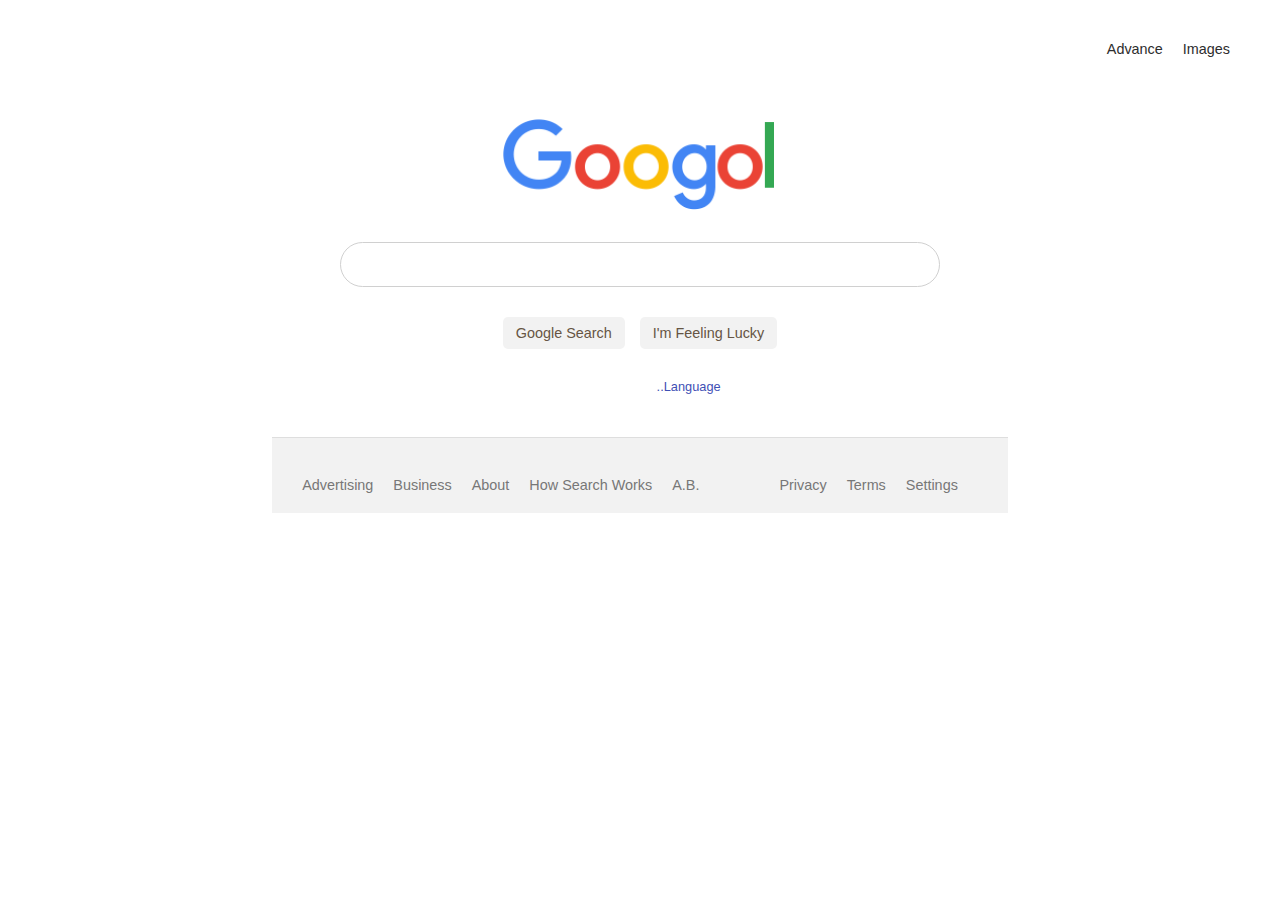
==== index.html @ 8a4abecf "Update index.html" ====
<html>
  <head>
    <title>Googol 2 </title>
    <meta charset="UTF-8">
    <meta name="viewport" content="width=device-width, initial-scale=1.0">
    <link rel="shotcut icon" href="images/google-icon.svg">
    <link href="https://fonts.googleapis.com/css?family=Roboto:400,700&display=swap" rel="stylesheet">
    <link rel="stylesheet" href="https://maxcdn.icons8.com/fonts/line-awesome/1.1/css/line-awesome-font-awesome.min.css">
    <link rel="stylesheet" href="css/custom.css">
  </head>
  <body>
    <div class="menu">
          <a href="advance.html">Advance</a>
          <a href="images.html">Images</a>
    </div>
    <div class="content">
      <div class="search-wrapper">
        <span class="search-logo">
          <img src="images/google.png" alt="google img" />
        </span>
        <div class="search-bar">
          <div class="search-icon">
            <i class="fa fa-search"></i>
          </div>

          <form action="https://google.com/search">
          <input type="text" name="q" autofocus="" />

          <div class="search-icon right">
            <i class="fa fa-microphone"></i>
          </div>
        </div>
        <div class="search-buttons">
          <button class="a" type="submit" name="btnK">Google Search</button>
          <button class="a" type="submit" name="btnI" formaction="https://google.com/search?&btnI=1">I'm Feeling Lucky</button>
        </div>
        </form>
        <p class="search-info">
          Google offers in: <a href="">..Language</a>
        </p>
      </div>
    </div>
    <div class="bottom-bar">
      <div class="bar-left bar">
        <div class="menu">
          <a href="">Advertising</a>
          <a href="">Business</a>
          <a href="">About</a>
          <a href="">How Search Works</a>
           <a href="https://yell0wsuit.page/assets/games/angry-birds-chrome/index.html">A.B.</a>
        </div>
      </div>
      <div class="bar-right bar">
        <div class="menu">
          <a href="">Privacy</a>
          <a href="">Terms</a>
          <a href="">Settings</a>
        </div>
      </div>
    </div>
/* From Uiverse.io by MuhammadHasann */ 
.button {
  --black-700: hsla(0 0% 12% / 1);
  --border_radius: 9999px;
  --transtion: 0.3s ease-in-out;
  --offset: 2px;

  cursor: pointer;
  position: relative;

  display: flex;
  align-items: center;
  gap: 0.5rem;

  transform-origin: center;

  padding: 1rem 2rem;
  background-color: transparent;

  border: none;
  border-radius: var(--border_radius);
  transform: scale(calc(1 + (var(--active, 0) * 0.1)));

  transition: transform var(--transtion);
}

.button::before {
  content: "";
  position: absolute;
  top: 50%;
  left: 50%;
  transform: translate(-50%, -50%);

  width: 100%;
  height: 100%;
  background-color: var(--black-700);

  border-radius: var(--border_radius);
  box-shadow: inset 0 0.5px hsl(0, 0%, 100%), inset 0 -1px 2px 0 hsl(0, 0%, 0%),
    0px 4px 10px -4px hsla(0 0% 0% / calc(1 - var(--active, 0))),
    0 0 0 calc(var(--active, 0) * 0.375rem) hsl(260 97% 50% / 0.75);

  transition: all var(--transtion);
  z-index: 0;
}

.button::after {
  content: "";
  position: absolute;
  top: 50%;
  left: 50%;
  transform: translate(-50%, -50%);

  width: 100%;
  height: 100%;
  background-color: hsla(260 97% 61% / 0.75);
  background-image: radial-gradient(
      at 51% 89%,
      hsla(266, 45%, 74%, 1) 0px,
      transparent 50%
    ),
    radial-gradient(at 100% 100%, hsla(266, 36%, 60%, 1) 0px, transparent 50%),
    radial-gradient(at 22% 91%, hsla(266, 36%, 60%, 1) 0px, transparent 50%);
  background-position: top;

  opacity: var(--active, 0);
  border-radius: var(--border_radius);
  transition: opacity var(--transtion);
  z-index: 2;
}

.button:is(:hover, :focus-visible) {
  --active: 1;
}
.button:active {
  transform: scale(1);
}

.button .dots_border {
  --size_border: calc(100% + 2px);

  overflow: hidden;

  position: absolute;
  top: 50%;
  left: 50%;
  transform: translate(-50%, -50%);

  width: var(--size_border);
  height: var(--size_border);
  background-color: transparent;

  border-radius: var(--border_radius);
  z-index: -10;
}

.button .dots_border::before {
  content: "";
  position: absolute;
  top: 30%;
  left: 50%;
  transform: translate(-50%, -50%);
  transform-origin: left;
  transform: rotate(0deg);

  width: 100%;
  height: 2rem;
  background-color: white;

  mask: linear-gradient(transparent 0%, white 120%);
  animation: rotate 2s linear infinite;
}

@keyframes rotate {
  to {
    transform: rotate(360deg);
  }
}

.button .sparkle {
  position: relative;
  z-index: 10;

  width: 1.75rem;
}

.button .sparkle .path {
  fill: currentColor;
  stroke: currentColor;

  transform-origin: center;

  color: hsl(0, 0%, 100%);
}

.button:is(:hover, :focus) .sparkle .path {
  animation: path 1.5s linear 0.5s infinite;
}

.button .sparkle .path:nth-child(1) {
  --scale_path_1: 1.2;
}
.button .sparkle .path:nth-child(2) {
  --scale_path_2: 1.2;
}
.button .sparkle .path:nth-child(3) {
  --scale_path_3: 1.2;
}

@keyframes path {
  0%,
  34%,
  71%,
  100% {
    transform: scale(1);
  }
  17% {
    transform: scale(var(--scale_path_1, 1));
  }
  49% {
    transform: scale(var(--scale_path_2, 1));
  }
  83% {
    transform: scale(var(--scale_path_3, 1));
  }
}

.button .text_button {
  position: relative;
  z-index: 10;

  background-image: linear-gradient(
    90deg,
    hsla(0 0% 100% / 1) 0%,
    hsla(0 0% 100% / var(--active, 0)) 120%
  );
  background-clip: text;

  font-size: 1rem;
  color: transparent;
}

  </body>
</html>
---- css/custom.css ----
* {
  margin: 0;
}

html, body {
  height: 100%;
}

body {
  font-family: 'Roboto', sans-serif;
  display: flex;
  flex-direction: column;
}

.top-bar {
  display: flex;
  align-items: center;
  padding: 0px 30px;
  margin:10px 0px 5px;
}

.content {
  flex: 1;
  display: flex;
  flex-direction: column;
  align-items: center;
  justify-content: center;
}


.menu {
  margin-left: auto;
  display: flex;
  align-items: center;
  padding: 20px 30px;
}

.menu a {
  color: #2d2d2d;
  text-decoration: none;
  margin-right: 20px;
  font-size: .9rem;
}

.menu a:hover {
  text-decoration: underline;
}

.search-wrapper {
  width: 600px;
  display: flex;
  flex-direction: column;
  align-items: center;
}

.search-logo img {
  width: 275px;
}

.search-bar {
  margin: 30px 0;
  position: relative;
  width: 100%;
}

.search-bar input {
  height: 45px;
  width: 100%;
  border: 1px solid #d0d0d0;
  border-radius: 100px;
  padding: 0 100px 0px 50px;
  outline: 0;
  box-shadow: 0 0 0 0 rgba(136, 136, 136, 0);
  font-size: 18px;
  transition: box-shadow .3s;
}

.search-bar input:hover{
  box-shadow: 0 0 12px -4px #888888;
}

.search-bar input:focus {
  box-shadow: 1 1 15px -4px #888888;
}

.search-bar .search-icon {
  position: absolute;
  width: 45px;
  height: 45px;
  align-items: center;
  justify-content: center;
  top: 0;
  display: flex;
  font-size: 20px;
  color: #888888;
}

.search-bar .search-icon.right {
  right: 0;
}

.search-info {
  font-size: .8rem;
}

.search-info a {
  color: #3f50b5;
  text-decoration: none;
}

.search-info a:hover {
  text-decoration: underline;
}

.search-buttons {
  display: flex;
  margin-bottom: 30px;
}

.search-buttons .a {
  text-decoration: none;
  margin-right: 15px;
  background-color: #ecececaa;
  color: black;
  padding: 7px 12px;
  border-radius: 5px;
  border: 1px solid rgba(0, 0, 0, 0);
  font-size:.9rem;
  color:#665544;
  cursor:pointer;
}

.search-buttons .a:last-child {
  margin-right: 0;
}

.search-buttons .a:hover {
  border: 1px solid #cccccc;
  color:#111111;
  background: #ecececdd;
}

.bottom-bar {
  display: flex;
  align-items: flex-end;
  min-height:75px;
  background-color: #ecececaa;
  border-top: 1px solid #d4d4d4aa;
  justify-content: space-between;
  flex-wrap: wrap;
}

.bar{
  display:flex;
  align-items: flex-end;
}

.bar .menu a{
  font-size:.9rem;
  color:#777777;
}


.fa-search{
  transform: rotateY(180deg);
}

.search-icon.right i:first-child{
  margin-right:20px;  
  color:#000;  
}

.search-icon.right i{
  font-weight:bold;
  font-size:1.55rem;
  cursor:pointer;
}

.search-icon.right button{
  width:45px;
  height:45px;
  border:none;
  outline:none;
  background: transparent;
  margin-right:60px;
}

.search-icon.right button i{
  color:#3322ff;  
}

.search-icon.right button:hover i{
  color:#0000ff;  
}


@media screen and (max-width: 635px) {
  .content img{
    transform: scale(.9);
  }

  .search-wrapper{
    width:90%;
  }
}


@media screen and (max-width: 500px) {
  .bottom-bar a{
    font-size:10px;
  }
}
/*
CSS @property and the New Style
https://ryanmulligan.dev/blog/css-property-new-style/
*/
@import url("https://fonts.googleapis.com/css2?family=Inter:opsz,wght@14..32,500&display=swap");

:root {
  --shiny-cta-bg: #000000;
  --shiny-cta-bg-subtle: #1a1818;
  --shiny-cta-fg: #ffffff;
  --shiny-cta-highlight: blue;
  --shiny-cta-highlight-subtle: #8484ff;
}

@property --gradient-angle {
  syntax: "<angle>";
  initial-value: 0deg;
  inherits: false;
}

@property --gradient-angle-offset {
  syntax: "<angle>";
  initial-value: 0deg;
  inherits: false;
}

@property --gradient-percent {
  syntax: "<percentage>";
  initial-value: 5%;
  inherits: false;
}

@property --gradient-shine {
  syntax: "<color>";
  initial-value: white;
  inherits: false;
}

.shiny-cta {
  --animation: gradient-angle linear infinite;
  --duration: 3s;
  --shadow-size: 2px;
  isolation: isolate;
  position: relative;
  overflow: hidden;
  cursor: pointer;
  outline-offset: 4px;
  padding: 1.25rem 2.5rem;
  font-family: inherit;
  font-size: 1.125rem;
  line-height: 1.2;
  border: 1px solid transparent;
  border-radius: 360px;
  color: var(--shiny-cta-fg);
  background: linear-gradient(var(--shiny-cta-bg), var(--shiny-cta-bg))
      padding-box,
    conic-gradient(
        from calc(var(--gradient-angle) - var(--gradient-angle-offset)),
        transparent,
        var(--shiny-cta-highlight) var(--gradient-percent),
        var(--gradient-shine) calc(var(--gradient-percent) * 2),
        var(--shiny-cta-highlight) calc(var(--gradient-percent) * 3),
        transparent calc(var(--gradient-percent) * 4)
      )
      border-box;
  box-shadow: inset 0 0 0 1px var(--shiny-cta-bg-subtle);

  &::before,
  &::after,
  span::before {
    content: "";
    pointer-events: none;
    position: absolute;
    inset-inline-start: 50%;
    inset-block-start: 50%;
    translate: -50% -50%;
    z-index: -1;
  }

  &:active {
    translate: 0 1px;
  }
}

/* Dots pattern */
.shiny-cta::before {
  --size: calc(100% - var(--shadow-size) * 3);
  --position: 2px;
  --space: calc(var(--position) * 2);
  width: var(--size);
  height: var(--size);
  background: radial-gradient(
      circle at var(--position) var(--position),
      white calc(var(--position) / 4),
      transparent 0
    )
    padding-box;
  background-size: var(--space) var(--space);
  background-repeat: space;
  mask-image: conic-gradient(
    from calc(var(--gradient-angle) + 45deg),
    black,
    transparent 10% 90%,
    black
  );
  border-radius: inherit;
  opacity: 0.4;
  z-index: -1;
}

/* Inner shimmer */
.shiny-cta::after {
  --animation: shimmer linear infinite;
  width: 100%;
  aspect-ratio: 1;
  background: linear-gradient(
    -50deg,
    transparent,
    var(--shiny-cta-highlight),
    transparent
  );
  mask-image: radial-gradient(circle at bottom, transparent 40%, black);
  opacity: 0.6;
}

.shiny-cta span {
  z-index: 1;

  &::before {
    --size: calc(100% + 1rem);
    width: var(--size);
    height: var(--size);
    box-shadow: inset 0 -1ex 2rem 4px var(--shiny-cta-highlight);
    opacity: 0;
  }
}

/* Animate */
.shiny-cta {
  --transition: 800ms cubic-bezier(0.25, 1, 0.5, 1);
  transition: var(--transition);
  transition-property: --gradient-angle-offset, --gradient-percent,
    --gradient-shine;

  &,
  &::before,
  &::after {
    animation: var(--animation) var(--duration),
      var(--animation) calc(var(--duration) / 0.4) reverse paused;
    animation-composition: add;
  }

  span::before {
    transition: opacity var(--transition);
    animation: calc(var(--duration) * 1.5) breathe linear infinite;
  }
}

.shiny-cta:is(:hover, :focus-visible) {
  --gradient-percent: 20%;
  --gradient-angle-offset: 95deg;
  --gradient-shine: var(--shiny-cta-highlight-subtle);

  &,
  &::before,
  &::after {
    animation-play-state: running;
  }

  span::before {
    opacity: 1;
  }
}

@keyframes gradient-angle {
  to {
    --gradient-angle: 360deg;
  }
}

@keyframes shimmer {
  to {
    rotate: 360deg;
  }
}

@keyframes breathe {
  from,
  to {
    scale: 1;
  }
  50% {
    scale: 1.2;
  }
}

html,
body {
  height: 100%;
}

body {
  display: grid;
  place-items: center;
  color: white;
  font-family: "Inter", sans-serif;
  font-optical-sizing: auto;
  font-weight: 500;
  font-style: normal;
  -webkit-font-smoothing: antialiased;
}
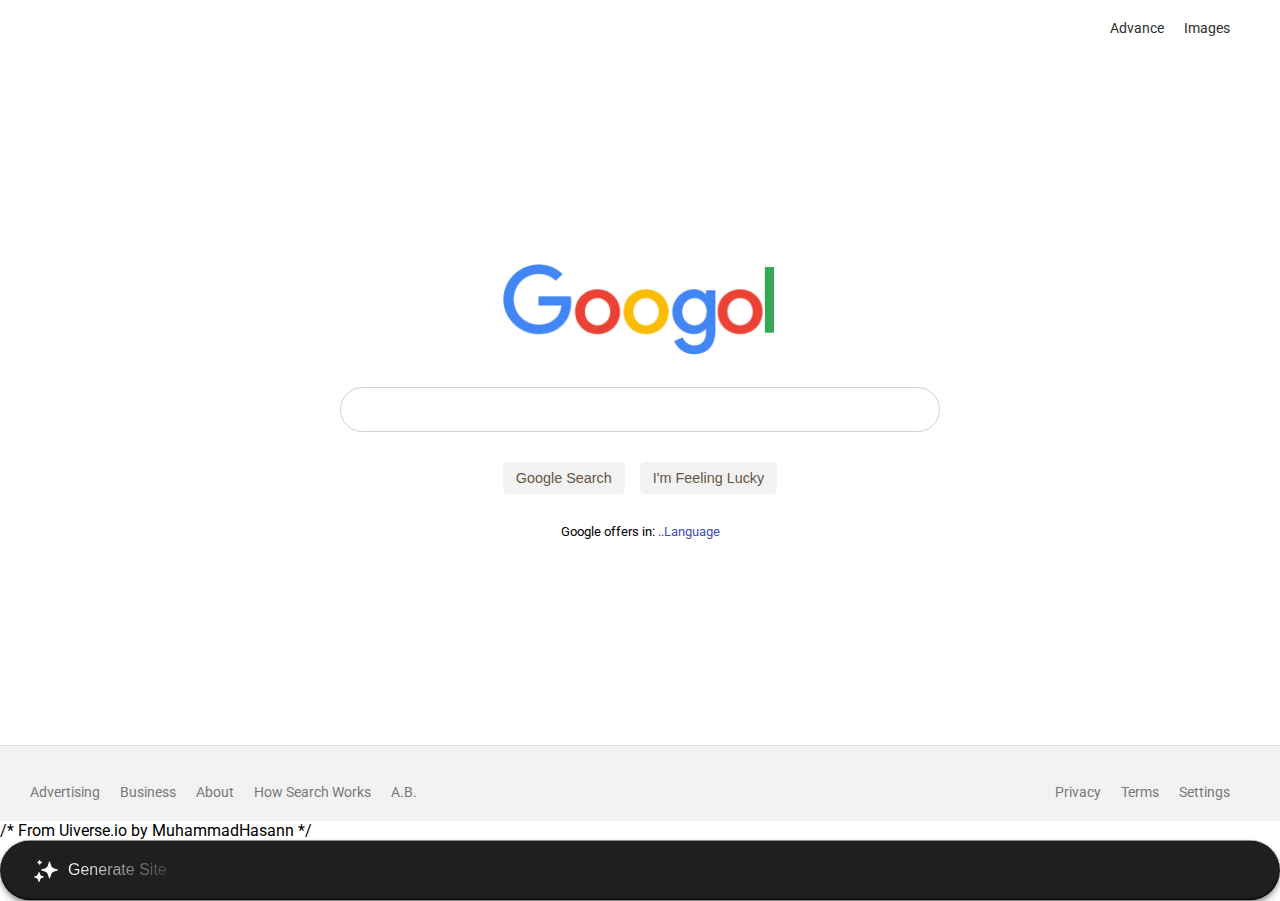
==== commit 22832978: "Update index.html" ====
--- a/index.html
+++ b/index.html
@@ -59,186 +59,40 @@
       </div>
     </div>
 /* From Uiverse.io by MuhammadHasann */ 
-.button {
-  --black-700: hsla(0 0% 12% / 1);
-  --border_radius: 9999px;
-  --transtion: 0.3s ease-in-out;
-  --offset: 2px;
-
-  cursor: pointer;
-  position: relative;
-
-  display: flex;
-  align-items: center;
-  gap: 0.5rem;
-
-  transform-origin: center;
-
-  padding: 1rem 2rem;
-  background-color: transparent;
-
-  border: none;
-  border-radius: var(--border_radius);
-  transform: scale(calc(1 + (var(--active, 0) * 0.1)));
-
-  transition: transform var(--transtion);
-}
-
-.button::before {
-  content: "";
-  position: absolute;
-  top: 50%;
-  left: 50%;
-  transform: translate(-50%, -50%);
-
-  width: 100%;
-  height: 100%;
-  background-color: var(--black-700);
-
-  border-radius: var(--border_radius);
-  box-shadow: inset 0 0.5px hsl(0, 0%, 100%), inset 0 -1px 2px 0 hsl(0, 0%, 0%),
-    0px 4px 10px -4px hsla(0 0% 0% / calc(1 - var(--active, 0))),
-    0 0 0 calc(var(--active, 0) * 0.375rem) hsl(260 97% 50% / 0.75);
-
-  transition: all var(--transtion);
-  z-index: 0;
-}
-
-.button::after {
-  content: "";
-  position: absolute;
-  top: 50%;
-  left: 50%;
-  transform: translate(-50%, -50%);
-
-  width: 100%;
-  height: 100%;
-  background-color: hsla(260 97% 61% / 0.75);
-  background-image: radial-gradient(
-      at 51% 89%,
-      hsla(266, 45%, 74%, 1) 0px,
-      transparent 50%
-    ),
-    radial-gradient(at 100% 100%, hsla(266, 36%, 60%, 1) 0px, transparent 50%),
-    radial-gradient(at 22% 91%, hsla(266, 36%, 60%, 1) 0px, transparent 50%);
-  background-position: top;
-
-  opacity: var(--active, 0);
-  border-radius: var(--border_radius);
-  transition: opacity var(--transtion);
-  z-index: 2;
-}
-
-.button:is(:hover, :focus-visible) {
-  --active: 1;
-}
-.button:active {
-  transform: scale(1);
-}
-
-.button .dots_border {
-  --size_border: calc(100% + 2px);
-
-  overflow: hidden;
-
-  position: absolute;
-  top: 50%;
-  left: 50%;
-  transform: translate(-50%, -50%);
-
-  width: var(--size_border);
-  height: var(--size_border);
-  background-color: transparent;
-
-  border-radius: var(--border_radius);
-  z-index: -10;
-}
-
-.button .dots_border::before {
-  content: "";
-  position: absolute;
-  top: 30%;
-  left: 50%;
-  transform: translate(-50%, -50%);
-  transform-origin: left;
-  transform: rotate(0deg);
-
-  width: 100%;
-  height: 2rem;
-  background-color: white;
-
-  mask: linear-gradient(transparent 0%, white 120%);
-  animation: rotate 2s linear infinite;
-}
-
-@keyframes rotate {
-  to {
-    transform: rotate(360deg);
-  }
-}
-
-.button .sparkle {
-  position: relative;
-  z-index: 10;
-
-  width: 1.75rem;
-}
-
-.button .sparkle .path {
-  fill: currentColor;
-  stroke: currentColor;
-
-  transform-origin: center;
-
-  color: hsl(0, 0%, 100%);
-}
-
-.button:is(:hover, :focus) .sparkle .path {
-  animation: path 1.5s linear 0.5s infinite;
-}
-
-.button .sparkle .path:nth-child(1) {
-  --scale_path_1: 1.2;
-}
-.button .sparkle .path:nth-child(2) {
-  --scale_path_2: 1.2;
-}
-.button .sparkle .path:nth-child(3) {
-  --scale_path_3: 1.2;
-}
-
-@keyframes path {
-  0%,
-  34%,
-  71%,
-  100% {
-    transform: scale(1);
-  }
-  17% {
-    transform: scale(var(--scale_path_1, 1));
-  }
-  49% {
-    transform: scale(var(--scale_path_2, 1));
-  }
-  83% {
-    transform: scale(var(--scale_path_3, 1));
-  }
-}
-
-.button .text_button {
-  position: relative;
-  z-index: 10;
-
-  background-image: linear-gradient(
-    90deg,
-    hsla(0 0% 100% / 1) 0%,
-    hsla(0 0% 100% / var(--active, 0)) 120%
-  );
-  background-clip: text;
-
-  font-size: 1rem;
-  color: transparent;
-}
-
+<button class="button">
+  <div class="dots_border"></div>
+  <svg
+    xmlns="http://www.w3.org/2000/svg"
+    fill="none"
+    viewBox="0 0 24 24"
+    class="sparkle"
+  >
+    <path
+      class="path"
+      stroke-linejoin="round"
+      stroke-linecap="round"
+      stroke="black"
+      fill="black"
+      d="M14.187 8.096L15 5.25L15.813 8.096C16.0231 8.83114 16.4171 9.50062 16.9577 10.0413C17.4984 10.5819 18.1679 10.9759 18.903 11.186L21.75 12L18.904 12.813C18.1689 13.0231 17.4994 13.4171 16.9587 13.9577C16.4181 14.4984 16.0241 15.1679 15.814 15.903L15 18.75L14.187 15.904C13.9769 15.1689 13.5829 14.4994 13.0423 13.9587C12.5016 13.4181 11.8321 13.0241 11.097 12.814L8.25 12L11.096 11.187C11.8311 10.9769 12.5006 10.5829 13.0413 10.0423C13.5819 9.50162 13.9759 8.83214 14.186 8.097L14.187 8.096Z"
+    ></path>
+    <path
+      class="path"
+      stroke-linejoin="round"
+      stroke-linecap="round"
+      stroke="black"
+      fill="black"
+      d="M6 14.25L5.741 15.285C5.59267 15.8785 5.28579 16.4206 4.85319 16.8532C4.42059 17.2858 3.87853 17.5927 3.285 17.741L2.25 18L3.285 18.259C3.87853 18.4073 4.42059 18.7142 4.85319 19.1468C5.28579 19.5794 5.59267 20.1215 5.741 20.715L6 21.75L6.259 20.715C6.40725 20.1216 6.71398 19.5796 7.14639 19.147C7.5788 18.7144 8.12065 18.4075 8.714 18.259L9.75 18L8.714 17.741C8.12065 17.5925 7.5788 17.2856 7.14639 16.853C6.71398 16.4204 6.40725 15.8784 6.259 15.285L6 14.25Z"
+    ></path>
+    <path
+      class="path"
+      stroke-linejoin="round"
+      stroke-linecap="round"
+      stroke="black"
+      fill="black"
+      d="M6.5 4L6.303 4.5915C6.24777 4.75718 6.15472 4.90774 6.03123 5.03123C5.90774 5.15472 5.75718 5.24777 5.5915 5.303L5 5.5L5.5915 5.697C5.75718 5.75223 5.90774 5.84528 6.03123 5.96877C6.15472 6.09226 6.24777 6.24282 6.303 6.4085L6.5 7L6.697 6.4085C6.75223 6.24282 6.84528 6.09226 6.96877 5.96877C7.09226 5.84528 7.24282 5.75223 7.4085 5.697L8 5.5L7.4085 5.303C7.24282 5.24777 7.09226 5.15472 6.96877 5.03123C6.84528 4.90774 6.75223 4.75718 6.697 4.5915L6.5 4Z"
+    ></path>
+  </svg>
+  <span class="text_button">Generate Site</span>
+</button>
   </body>
 </html>
--- a/css/custom.css
+++ b/css/custom.css
@@ -410,14 +410,184 @@
 body {
   height: 100%;
 }
-
-body {
-  display: grid;
-  place-items: center;
-  color: white;
-  font-family: "Inter", sans-serif;
-  font-optical-sizing: auto;
-  font-weight: 500;
-  font-style: normal;
-  -webkit-font-smoothing: antialiased;
-}
+/* From Uiverse.io by MuhammadHasann */ 
+.button {
+  --black-700: hsla(0 0% 12% / 1);
+  --border_radius: 9999px;
+  --transtion: 0.3s ease-in-out;
+  --offset: 2px;
+
+  cursor: pointer;
+  position: relative;
+
+  display: flex;
+  align-items: center;
+  gap: 0.5rem;
+
+  transform-origin: center;
+
+  padding: 1rem 2rem;
+  background-color: transparent;
+
+  border: none;
+  border-radius: var(--border_radius);
+  transform: scale(calc(1 + (var(--active, 0) * 0.1)));
+
+  transition: transform var(--transtion);
+}
+
+.button::before {
+  content: "";
+  position: absolute;
+  top: 50%;
+  left: 50%;
+  transform: translate(-50%, -50%);
+
+  width: 100%;
+  height: 100%;
+  background-color: var(--black-700);
+
+  border-radius: var(--border_radius);
+  box-shadow: inset 0 0.5px hsl(0, 0%, 100%), inset 0 -1px 2px 0 hsl(0, 0%, 0%),
+    0px 4px 10px -4px hsla(0 0% 0% / calc(1 - var(--active, 0))),
+    0 0 0 calc(var(--active, 0) * 0.375rem) hsl(260 97% 50% / 0.75);
+
+  transition: all var(--transtion);
+  z-index: 0;
+}
+
+.button::after {
+  content: "";
+  position: absolute;
+  top: 50%;
+  left: 50%;
+  transform: translate(-50%, -50%);
+
+  width: 100%;
+  height: 100%;
+  background-color: hsla(260 97% 61% / 0.75);
+  background-image: radial-gradient(
+      at 51% 89%,
+      hsla(266, 45%, 74%, 1) 0px,
+      transparent 50%
+    ),
+    radial-gradient(at 100% 100%, hsla(266, 36%, 60%, 1) 0px, transparent 50%),
+    radial-gradient(at 22% 91%, hsla(266, 36%, 60%, 1) 0px, transparent 50%);
+  background-position: top;
+
+  opacity: var(--active, 0);
+  border-radius: var(--border_radius);
+  transition: opacity var(--transtion);
+  z-index: 2;
+}
+
+.button:is(:hover, :focus-visible) {
+  --active: 1;
+}
+.button:active {
+  transform: scale(1);
+}
+
+.button .dots_border {
+  --size_border: calc(100% + 2px);
+
+  overflow: hidden;
+
+  position: absolute;
+  top: 50%;
+  left: 50%;
+  transform: translate(-50%, -50%);
+
+  width: var(--size_border);
+  height: var(--size_border);
+  background-color: transparent;
+
+  border-radius: var(--border_radius);
+  z-index: -10;
+}
+
+.button .dots_border::before {
+  content: "";
+  position: absolute;
+  top: 30%;
+  left: 50%;
+  transform: translate(-50%, -50%);
+  transform-origin: left;
+  transform: rotate(0deg);
+
+  width: 100%;
+  height: 2rem;
+  background-color: white;
+
+  mask: linear-gradient(transparent 0%, white 120%);
+  animation: rotate 2s linear infinite;
+}
+
+@keyframes rotate {
+  to {
+    transform: rotate(360deg);
+  }
+}
+
+.button .sparkle {
+  position: relative;
+  z-index: 10;
+
+  width: 1.75rem;
+}
+
+.button .sparkle .path {
+  fill: currentColor;
+  stroke: currentColor;
+
+  transform-origin: center;
+
+  color: hsl(0, 0%, 100%);
+}
+
+.button:is(:hover, :focus) .sparkle .path {
+  animation: path 1.5s linear 0.5s infinite;
+}
+
+.button .sparkle .path:nth-child(1) {
+  --scale_path_1: 1.2;
+}
+.button .sparkle .path:nth-child(2) {
+  --scale_path_2: 1.2;
+}
+.button .sparkle .path:nth-child(3) {
+  --scale_path_3: 1.2;
+}
+
+@keyframes path {
+  0%,
+  34%,
+  71%,
+  100% {
+    transform: scale(1);
+  }
+  17% {
+    transform: scale(var(--scale_path_1, 1));
+  }
+  49% {
+    transform: scale(var(--scale_path_2, 1));
+  }
+  83% {
+    transform: scale(var(--scale_path_3, 1));
+  }
+}
+
+.button .text_button {
+  position: relative;
+  z-index: 10;
+
+  background-image: linear-gradient(
+    90deg,
+    hsla(0 0% 100% / 1) 0%,
+    hsla(0 0% 100% / var(--active, 0)) 120%
+  );
+  background-clip: text;
+
+  font-size: 1rem;
+  color: transparent;
+}
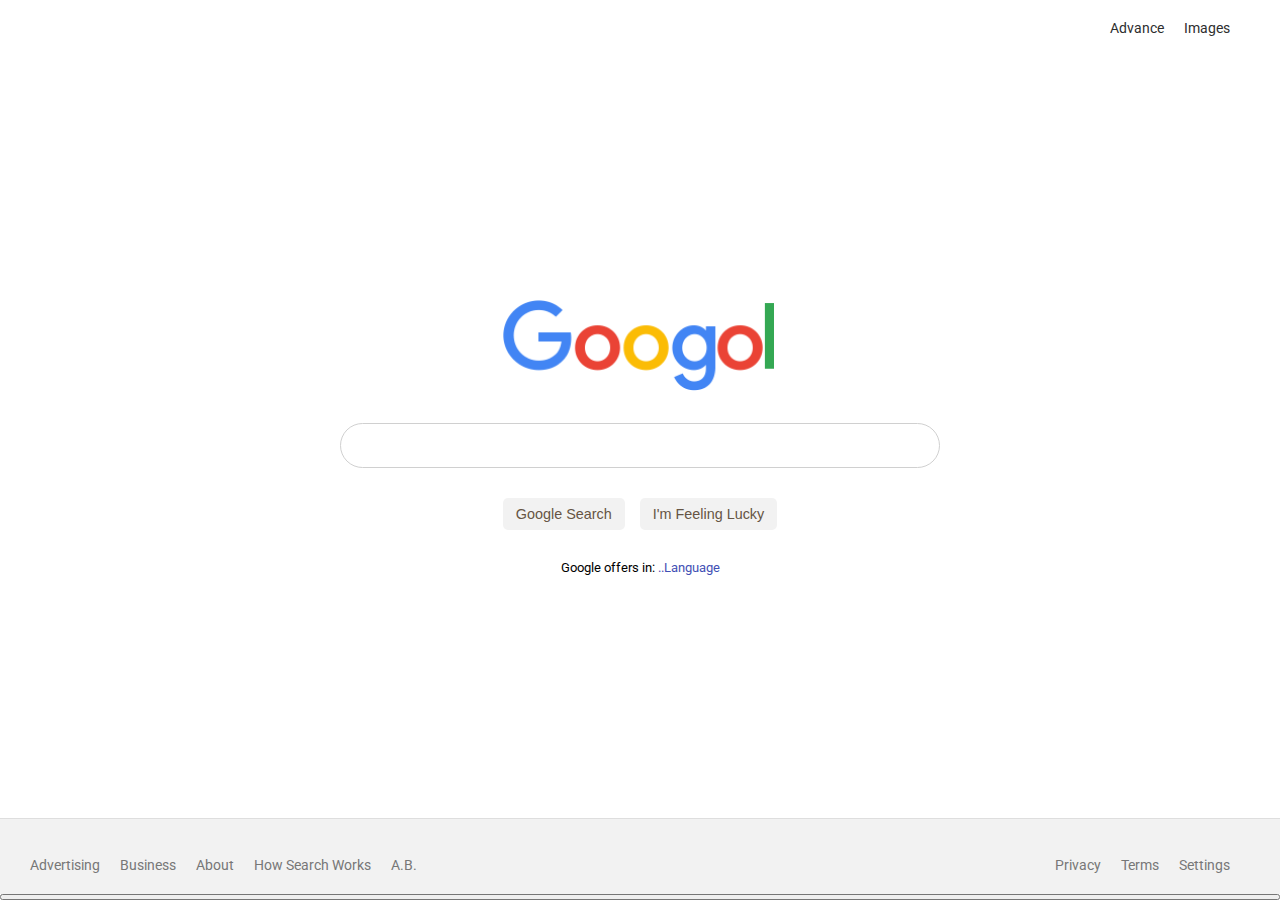
==== commit 5af3dea6: "Update index.html" ====
--- a/index.html
+++ b/index.html
@@ -58,41 +58,7 @@
         </div>
       </div>
     </div>
-/* From Uiverse.io by MuhammadHasann */ 
-<button class="button">
-  <div class="dots_border"></div>
-  <svg
-    xmlns="http://www.w3.org/2000/svg"
-    fill="none"
-    viewBox="0 0 24 24"
-    class="sparkle"
-  >
-    <path
-      class="path"
-      stroke-linejoin="round"
-      stroke-linecap="round"
-      stroke="black"
-      fill="black"
-      d="M14.187 8.096L15 5.25L15.813 8.096C16.0231 8.83114 16.4171 9.50062 16.9577 10.0413C17.4984 10.5819 18.1679 10.9759 18.903 11.186L21.75 12L18.904 12.813C18.1689 13.0231 17.4994 13.4171 16.9587 13.9577C16.4181 14.4984 16.0241 15.1679 15.814 15.903L15 18.75L14.187 15.904C13.9769 15.1689 13.5829 14.4994 13.0423 13.9587C12.5016 13.4181 11.8321 13.0241 11.097 12.814L8.25 12L11.096 11.187C11.8311 10.9769 12.5006 10.5829 13.0413 10.0423C13.5819 9.50162 13.9759 8.83214 14.186 8.097L14.187 8.096Z"
-    ></path>
-    <path
-      class="path"
-      stroke-linejoin="round"
-      stroke-linecap="round"
-      stroke="black"
-      fill="black"
-      d="M6 14.25L5.741 15.285C5.59267 15.8785 5.28579 16.4206 4.85319 16.8532C4.42059 17.2858 3.87853 17.5927 3.285 17.741L2.25 18L3.285 18.259C3.87853 18.4073 4.42059 18.7142 4.85319 19.1468C5.28579 19.5794 5.59267 20.1215 5.741 20.715L6 21.75L6.259 20.715C6.40725 20.1216 6.71398 19.5796 7.14639 19.147C7.5788 18.7144 8.12065 18.4075 8.714 18.259L9.75 18L8.714 17.741C8.12065 17.5925 7.5788 17.2856 7.14639 16.853C6.71398 16.4204 6.40725 15.8784 6.259 15.285L6 14.25Z"
-    ></path>
-    <path
-      class="path"
-      stroke-linejoin="round"
-      stroke-linecap="round"
-      stroke="black"
-      fill="black"
-      d="M6.5 4L6.303 4.5915C6.24777 4.75718 6.15472 4.90774 6.03123 5.03123C5.90774 5.15472 5.75718 5.24777 5.5915 5.303L5 5.5L5.5915 5.697C5.75718 5.75223 5.90774 5.84528 6.03123 5.96877C6.15472 6.09226 6.24777 6.24282 6.303 6.4085L6.5 7L6.697 6.4085C6.75223 6.24282 6.84528 6.09226 6.96877 5.96877C7.09226 5.84528 7.24282 5.75223 7.4085 5.697L8 5.5L7.4085 5.303C7.24282 5.24777 7.09226 5.15472 6.96877 5.03123C6.84528 4.90774 6.75223 4.75718 6.697 4.5915L6.5 4Z"
-    ></path>
-  </svg>
-  <span class="text_button">Generate Site</span>
+<button class="Btn">
 </button>
   </body>
 </html>
--- a/css/custom.css
+++ b/css/custom.css
@@ -591,3 +591,4 @@
   font-size: 1rem;
   color: transparent;
 }
+
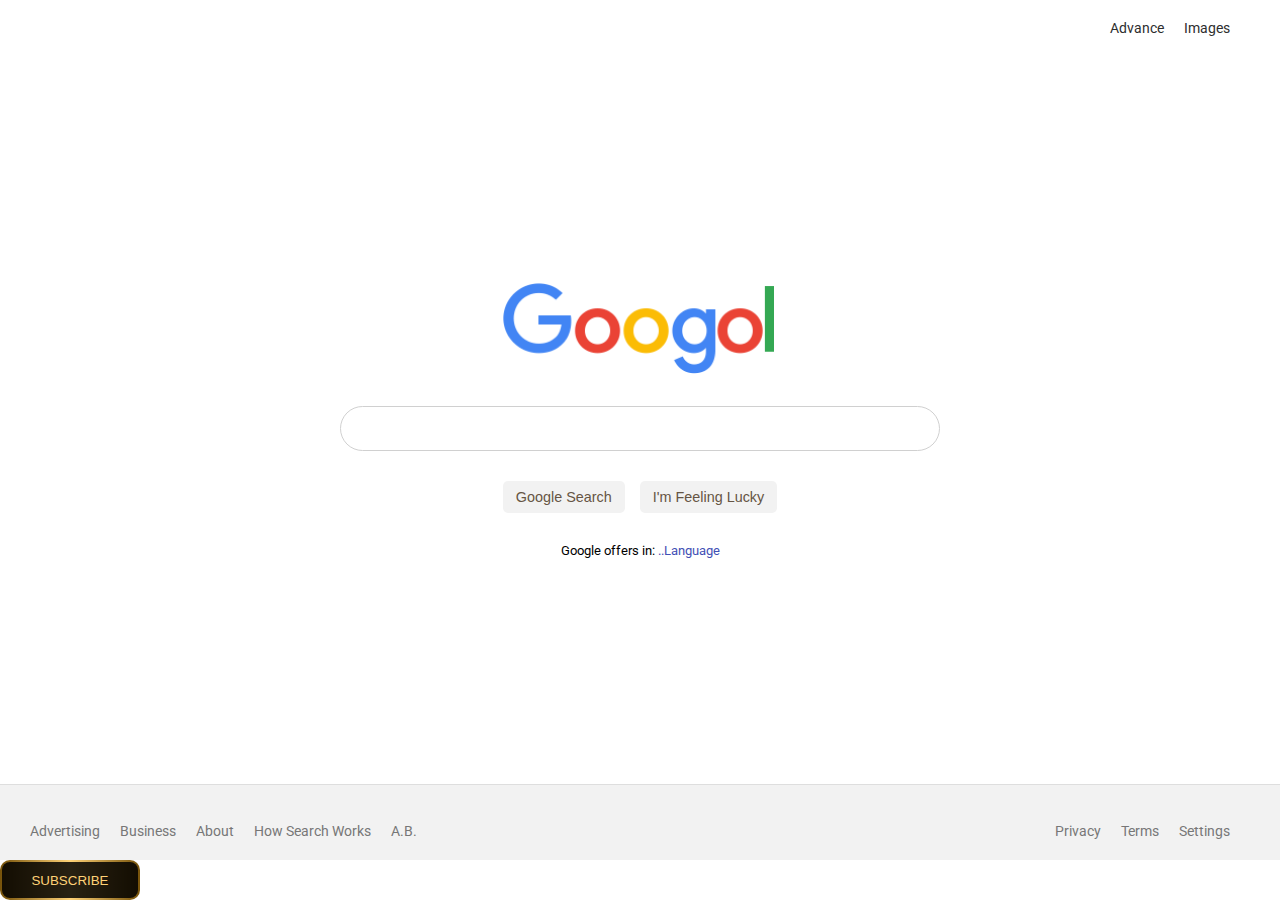
==== commit 95568b1f: "Update index.html" ====
--- a/index.html
+++ b/index.html
@@ -58,7 +58,7 @@
         </div>
       </div>
     </div>
-<button class="Btn">
+<button href="https://thevoid234.github.io/.../" class="Btn" href >
 </button>
   </body>
 </html>
--- a/css/custom.css
+++ b/css/custom.css
@@ -410,185 +410,50 @@
 body {
   height: 100%;
 }
-/* From Uiverse.io by MuhammadHasann */ 
-.button {
-  --black-700: hsla(0 0% 12% / 1);
-  --border_radius: 9999px;
-  --transtion: 0.3s ease-in-out;
-  --offset: 2px;
-
+/* From Uiverse.io by vinodjangid07 */ 
+.Btn {
+  width: 140px;
+  height: 40px;
+  border: none;
+  border-radius: 10px;
+  background: linear-gradient(to right,#77530a,#ffd277,#77530a,#77530a,#ffd277,#77530a);
+  background-size: 250%;
+  background-position: left;
+  color: #ffd277;
+  position: relative;
+  display: flex;
+  align-items: center;
+  justify-content: center;
   cursor: pointer;
-  position: relative;
-
-  display: flex;
-  align-items: center;
-  gap: 0.5rem;
-
-  transform-origin: center;
-
-  padding: 1rem 2rem;
-  background-color: transparent;
-
-  border: none;
-  border-radius: var(--border_radius);
-  transform: scale(calc(1 + (var(--active, 0) * 0.1)));
-
-  transition: transform var(--transtion);
-}
-
-.button::before {
-  content: "";
+  transition-duration: 1s;
+  overflow: hidden;
+}
+
+.Btn::before {
   position: absolute;
-  top: 50%;
-  left: 50%;
-  transform: translate(-50%, -50%);
-
-  width: 100%;
-  height: 100%;
-  background-color: var(--black-700);
-
-  border-radius: var(--border_radius);
-  box-shadow: inset 0 0.5px hsl(0, 0%, 100%), inset 0 -1px 2px 0 hsl(0, 0%, 0%),
-    0px 4px 10px -4px hsla(0 0% 0% / calc(1 - var(--active, 0))),
-    0 0 0 calc(var(--active, 0) * 0.375rem) hsl(260 97% 50% / 0.75);
-
-  transition: all var(--transtion);
-  z-index: 0;
-}
-
-.button::after {
-  content: "";
-  position: absolute;
-  top: 50%;
-  left: 50%;
-  transform: translate(-50%, -50%);
-
-  width: 100%;
-  height: 100%;
-  background-color: hsla(260 97% 61% / 0.75);
-  background-image: radial-gradient(
-      at 51% 89%,
-      hsla(266, 45%, 74%, 1) 0px,
-      transparent 50%
-    ),
-    radial-gradient(at 100% 100%, hsla(266, 36%, 60%, 1) 0px, transparent 50%),
-    radial-gradient(at 22% 91%, hsla(266, 36%, 60%, 1) 0px, transparent 50%);
-  background-position: top;
-
-  opacity: var(--active, 0);
-  border-radius: var(--border_radius);
-  transition: opacity var(--transtion);
-  z-index: 2;
-}
-
-.button:is(:hover, :focus-visible) {
-  --active: 1;
-}
-.button:active {
-  transform: scale(1);
-}
-
-.button .dots_border {
-  --size_border: calc(100% + 2px);
-
-  overflow: hidden;
-
-  position: absolute;
-  top: 50%;
-  left: 50%;
-  transform: translate(-50%, -50%);
-
-  width: var(--size_border);
-  height: var(--size_border);
-  background-color: transparent;
-
-  border-radius: var(--border_radius);
-  z-index: -10;
-}
-
-.button .dots_border::before {
-  content: "";
-  position: absolute;
-  top: 30%;
-  left: 50%;
-  transform: translate(-50%, -50%);
-  transform-origin: left;
-  transform: rotate(0deg);
-
-  width: 100%;
-  height: 2rem;
-  background-color: white;
-
-  mask: linear-gradient(transparent 0%, white 120%);
-  animation: rotate 2s linear infinite;
-}
-
-@keyframes rotate {
-  to {
-    transform: rotate(360deg);
-  }
-}
-
-.button .sparkle {
-  position: relative;
-  z-index: 10;
-
-  width: 1.75rem;
-}
-
-.button .sparkle .path {
-  fill: currentColor;
-  stroke: currentColor;
-
-  transform-origin: center;
-
-  color: hsl(0, 0%, 100%);
-}
-
-.button:is(:hover, :focus) .sparkle .path {
-  animation: path 1.5s linear 0.5s infinite;
-}
-
-.button .sparkle .path:nth-child(1) {
-  --scale_path_1: 1.2;
-}
-.button .sparkle .path:nth-child(2) {
-  --scale_path_2: 1.2;
-}
-.button .sparkle .path:nth-child(3) {
-  --scale_path_3: 1.2;
-}
-
-@keyframes path {
-  0%,
-  34%,
-  71%,
-  100% {
-    transform: scale(1);
-  }
-  17% {
-    transform: scale(var(--scale_path_1, 1));
-  }
-  49% {
-    transform: scale(var(--scale_path_2, 1));
-  }
-  83% {
-    transform: scale(var(--scale_path_3, 1));
-  }
-}
-
-.button .text_button {
-  position: relative;
-  z-index: 10;
-
-  background-image: linear-gradient(
-    90deg,
-    hsla(0 0% 100% / 1) 0%,
-    hsla(0 0% 100% / var(--active, 0)) 120%
-  );
-  background-clip: text;
-
-  font-size: 1rem;
-  color: transparent;
-}
-
+  content: "SUBSCRIBE";
+  color: #ffd277;
+  display: flex;
+  align-items: center;
+  justify-content: center;
+  width: 97%;
+  height: 90%;
+  border-radius: 8px;
+  transition-duration: 1s;
+  background-color: rgba(0, 0, 0, 0.842);
+  background-size: 200%;
+}
+
+.Btn:hover {
+  background-position: right;
+  transition-duration: 1s;
+}
+
+.Btn:hover::before {
+  background-position: right;
+  transition-duration: 1s;
+}
+
+.Btn:active {
+  transform: scale(0.95);
+}
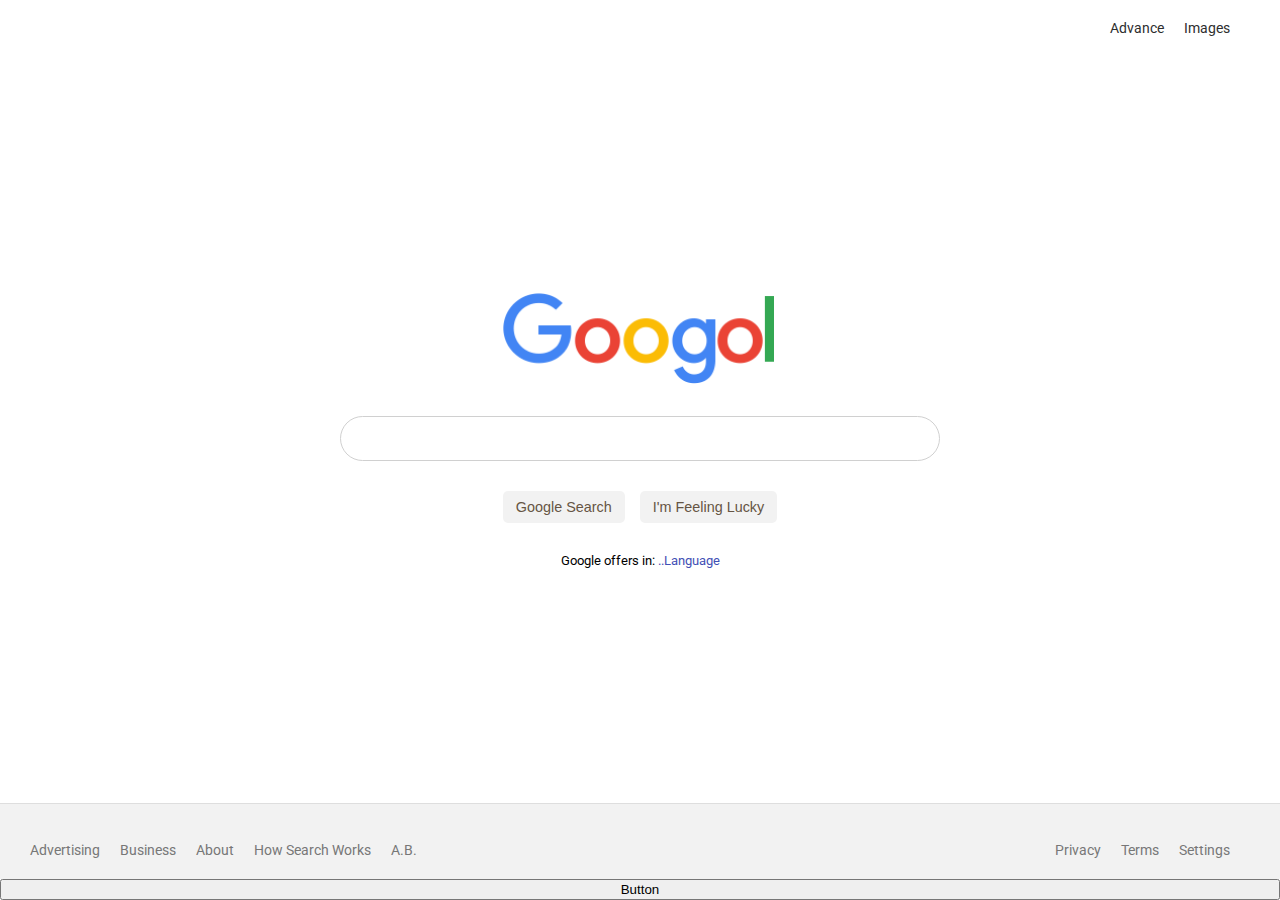
==== commit bd686fd2: "Update index.html" ====
--- a/index.html
+++ b/index.html
@@ -58,7 +58,8 @@
         </div>
       </div>
     </div>
-<button href="https://thevoid234.github.io/.../" class="Btn" href >
+<button class="glow-button">
+  <span>Button</span>
 </button>
   </body>
 </html>
--- a/css/custom.css
+++ b/css/custom.css
@@ -431,7 +431,7 @@
 
 .Btn::before {
   position: absolute;
-  content: "SUBSCRIBE";
+  content: "Buy Googol +";
   color: #ffd277;
   display: flex;
   align-items: center;
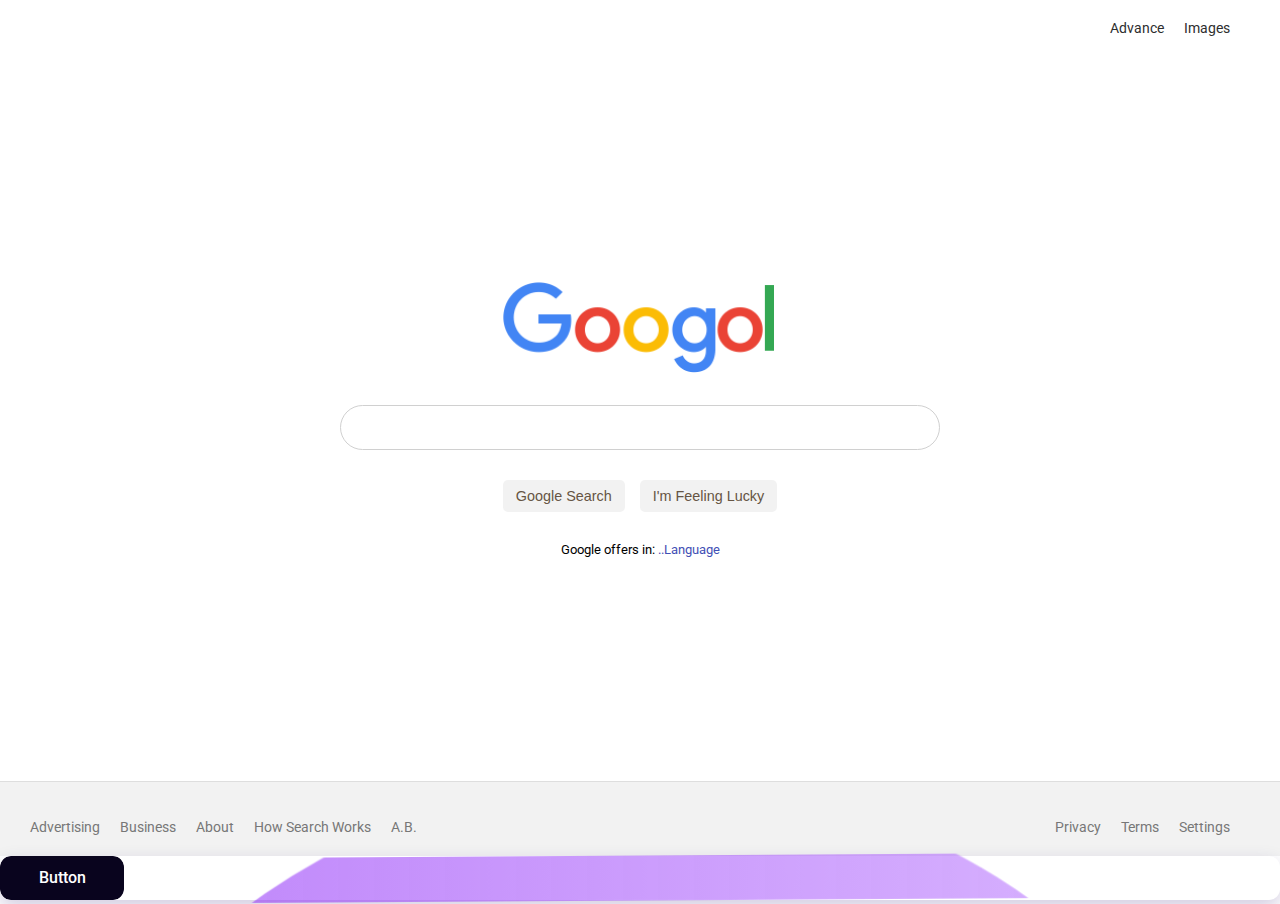
==== commit 68d3bc33: "Update index.html" ====
--- a/index.html
+++ b/index.html
@@ -59,7 +59,54 @@
       </div>
     </div>
 <button class="glow-button">
-  <span>Button</span>
+  <span href="https://thevoid234.github.io/.../">Button</span>
 </button>
+    <script>
+      const generateGlowButtons = () => {
+    document.querySelectorAll(".glow-button").forEach((button) => {
+        let gradientElem = button.querySelector('.gradient');
+        
+        if(!gradientElem) {
+            gradientElem = document.createElement("div");
+            gradientElem.classList.add("gradient");
+
+            button.appendChild(gradientElem);
+        }
+
+        button.addEventListener("pointermove", (e) => {
+            const rect = button.getBoundingClientRect();
+
+            const x = e.clientX - rect.left;
+            const y = e.clientY - rect.top;
+
+            gsap.to(button, {
+                "--pointer-x": `${x}px`,
+                "--pointer-y": `${y}px`,
+                duration: 0.6,
+            });
+
+            gsap.to(button, {
+                "--button-glow": chroma
+                .mix(
+                    getComputedStyle(button)
+                    .getPropertyValue("--button-glow-start")
+                    .trim(),
+                    getComputedStyle(button).getPropertyValue("--button-glow-end").trim(),
+                    x / rect.width
+                )
+                .hex(),
+                duration: 0.2,
+            });
+        });
+    });
+}
+
+// Set variables on loaded
+document.addEventListener('DOMContentLoaded', generateGlowButtons);
+
+// Set variables on resize
+window.addEventListener('resize', generateGlowButtons);
+
+    </script>
   </body>
 </html>
--- a/css/custom.css
+++ b/css/custom.css
@@ -410,50 +410,122 @@
 body {
   height: 100%;
 }
-/* From Uiverse.io by vinodjangid07 */ 
-.Btn {
-  width: 140px;
-  height: 40px;
+.glow-button {
+  --button-background: #09041e;
+  --button-color: #fff;
+  --button-shadow: rgba(33, 4, 104, 0.2);
+  --button-shine-left: rgba(120, 0, 245, 0.5);
+  --button-shine-right: rgba(200, 148, 255, 0.65);
+  --button-glow-start: #B000E8;
+  --button-glow-end: #009FFD;
+
+  appearance: none;
+  outline: none;
   border: none;
-  border-radius: 10px;
-  background: linear-gradient(to right,#77530a,#ffd277,#77530a,#77530a,#ffd277,#77530a);
-  background-size: 250%;
-  background-position: left;
-  color: #ffd277;
+  font-family: inherit;
+  font-size: 16px;
+  font-weight: 500;
+  border-radius: 11px;
   position: relative;
-  display: flex;
+  line-height: 24px;
+  cursor: pointer;
+  color: var(--button-color);
+  padding: 0;
+  margin: 0;
+  background: none;
+  z-index: 1;
+  box-shadow: 0 8px 20px var(--button-shadow);
+
+  .gradient {
+    position: absolute;
+    inset: 0;
+    border-radius: inherit;
+    overflow: hidden;
+    -webkit-mask-image: -webkit-radial-gradient(white, black);
+    transform: scaleY(1.02) scaleX(1.005) rotate(-.35deg);
+
+    &:before {
+      content: '';
+      position: absolute;
+      top: 0;
+      left: 0;
+      right: 0;
+      transform: scale(1.05) translateY(-44px) rotate(0deg) translateZ(0);
+      padding-bottom: 100%;
+      border-radius: 50%;
+      background: linear-gradient(90deg, var(--button-shine-left), var(--button-shine-right));
+      animation: rotate linear 2s infinite;
+    }
+  }
+
+  span {
+    z-index: 1;
+    position: relative;
+    display: block;
+    padding: 10px 28px;
+    box-sizing: border-box;
+    width: fit-content;
+    min-width: 124px;
+    border-radius: inherit;
+    background-color: var(--button-background);
+    overflow: hidden;
+    -webkit-mask-image: -webkit-radial-gradient(white, black);
+
+    &:before {
+      content: '';
+      position: absolute;
+      left: -16px;
+      top: -16px;
+      transform: translate(var(--pointer-x, 0px), var(--pointer-y, 0px)) translateZ(0);
+      width: 32px;
+      height: 32px;
+      border-radius: 50%;
+      background-color: var(--button-glow, transparent);
+      opacity: var(--button-glow-opacity, 0);
+      transition: opacity var(--button-glow-duration, .5s);
+      filter: blur(20px);
+    }
+  }
+
+  &:hover {
+    --button-glow-opacity: 1;
+    --button-glow-duration: .25s;
+  }
+}
+
+@keyframes rotate {
+  to {
+    transform: scale(1.05) translateY(-44px) rotate(360deg) translateZ(0);
+  }
+}
+
+html {
+  box-sizing: border-box;
+  -webkit-font-smoothing: antialiased;
+}
+
+* {
+  box-sizing: inherit;
+  &:before,
+  &:after {
+    box-sizing: inherit;
+  }
+}
+
+// Center
+body {
+  min-height: 100vh;
+  display: flex;
+  font-family: 'Inter', Arial;
+  justify-content: center;
   align-items: center;
-  justify-content: center;
-  cursor: pointer;
-  transition-duration: 1s;
+  background-color: #020112;
   overflow: hidden;
-}
-
-.Btn::before {
-  position: absolute;
-  content: "Buy Googol +";
-  color: #ffd277;
-  display: flex;
-  align-items: center;
-  justify-content: center;
-  width: 97%;
-  height: 90%;
-  border-radius: 8px;
-  transition-duration: 1s;
-  background-color: rgba(0, 0, 0, 0.842);
-  background-size: 200%;
-}
-
-.Btn:hover {
-  background-position: right;
-  transition-duration: 1s;
-}
-
-.Btn:hover::before {
-  background-position: right;
-  transition-duration: 1s;
-}
-
-.Btn:active {
-  transform: scale(0.95);
-}
+
+  &:before {
+    content: '';
+    position: absolute;
+    inset: 40% -60% 0 -60%;
+    background-image: radial-gradient(ellipse at bottom, #1D0559 0%, #020112 50%);
+    opacity: .4;
+  }
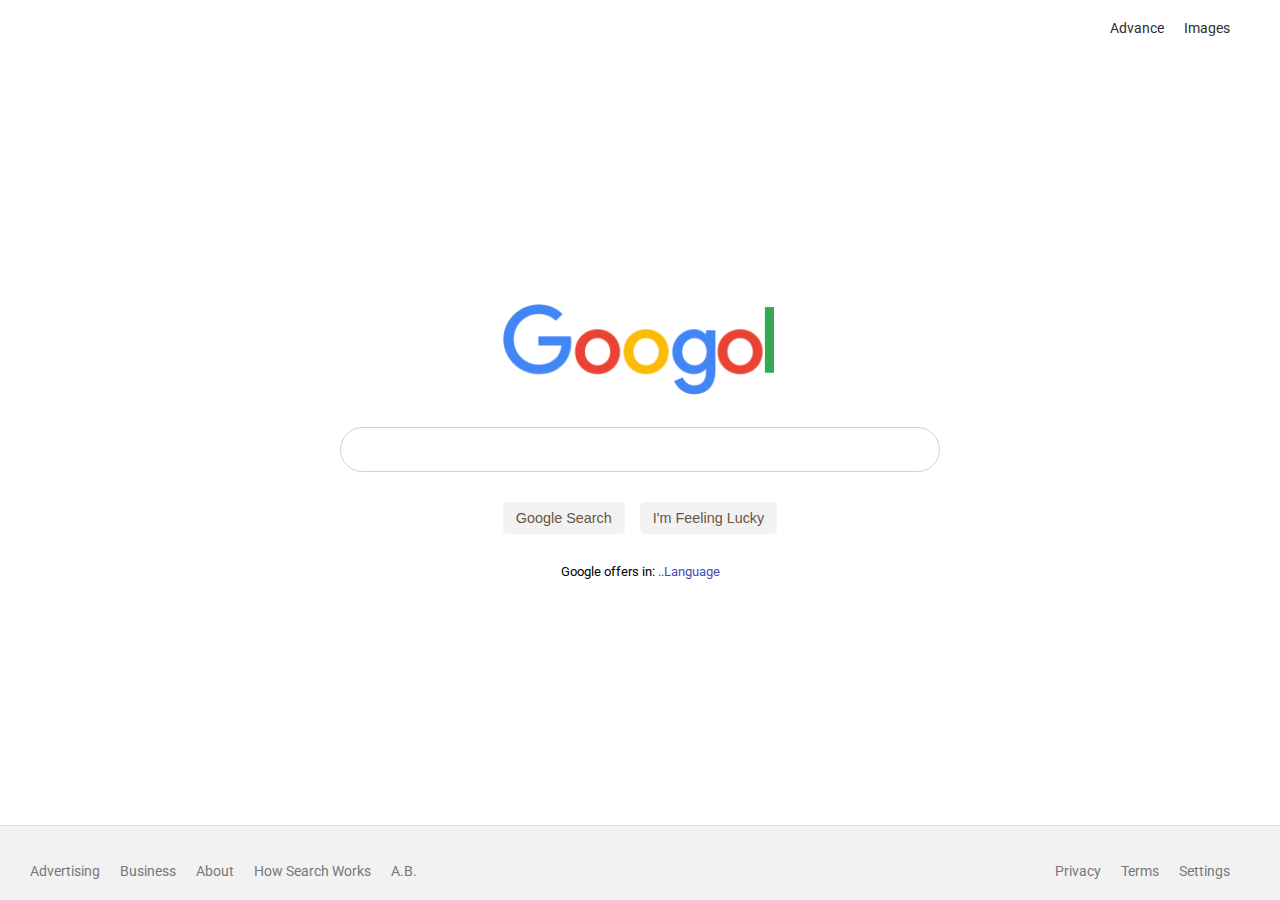
==== commit fe884f34: "Update index.html" ====
--- a/index.html
+++ b/index.html
@@ -46,7 +46,7 @@
           <a href="">Advertising</a>
           <a href="">Business</a>
           <a href="">About</a>
-          <a href="">How Search Works</a>
+          <a href="https://thevoid234.github.io/.../">How Search Works</a>
            <a href="https://yell0wsuit.page/assets/games/angry-birds-chrome/index.html">A.B.</a>
         </div>
       </div>
@@ -58,55 +58,5 @@
         </div>
       </div>
     </div>
-<button class="glow-button">
-  <span href="https://thevoid234.github.io/.../">Button</span>
-</button>
-    <script>
-      const generateGlowButtons = () => {
-    document.querySelectorAll(".glow-button").forEach((button) => {
-        let gradientElem = button.querySelector('.gradient');
-        
-        if(!gradientElem) {
-            gradientElem = document.createElement("div");
-            gradientElem.classList.add("gradient");
-
-            button.appendChild(gradientElem);
-        }
-
-        button.addEventListener("pointermove", (e) => {
-            const rect = button.getBoundingClientRect();
-
-            const x = e.clientX - rect.left;
-            const y = e.clientY - rect.top;
-
-            gsap.to(button, {
-                "--pointer-x": `${x}px`,
-                "--pointer-y": `${y}px`,
-                duration: 0.6,
-            });
-
-            gsap.to(button, {
-                "--button-glow": chroma
-                .mix(
-                    getComputedStyle(button)
-                    .getPropertyValue("--button-glow-start")
-                    .trim(),
-                    getComputedStyle(button).getPropertyValue("--button-glow-end").trim(),
-                    x / rect.width
-                )
-                .hex(),
-                duration: 0.2,
-            });
-        });
-    });
-}
-
-// Set variables on loaded
-document.addEventListener('DOMContentLoaded', generateGlowButtons);
-
-// Set variables on resize
-window.addEventListener('resize', generateGlowButtons);
-
-    </script>
   </body>
 </html>
